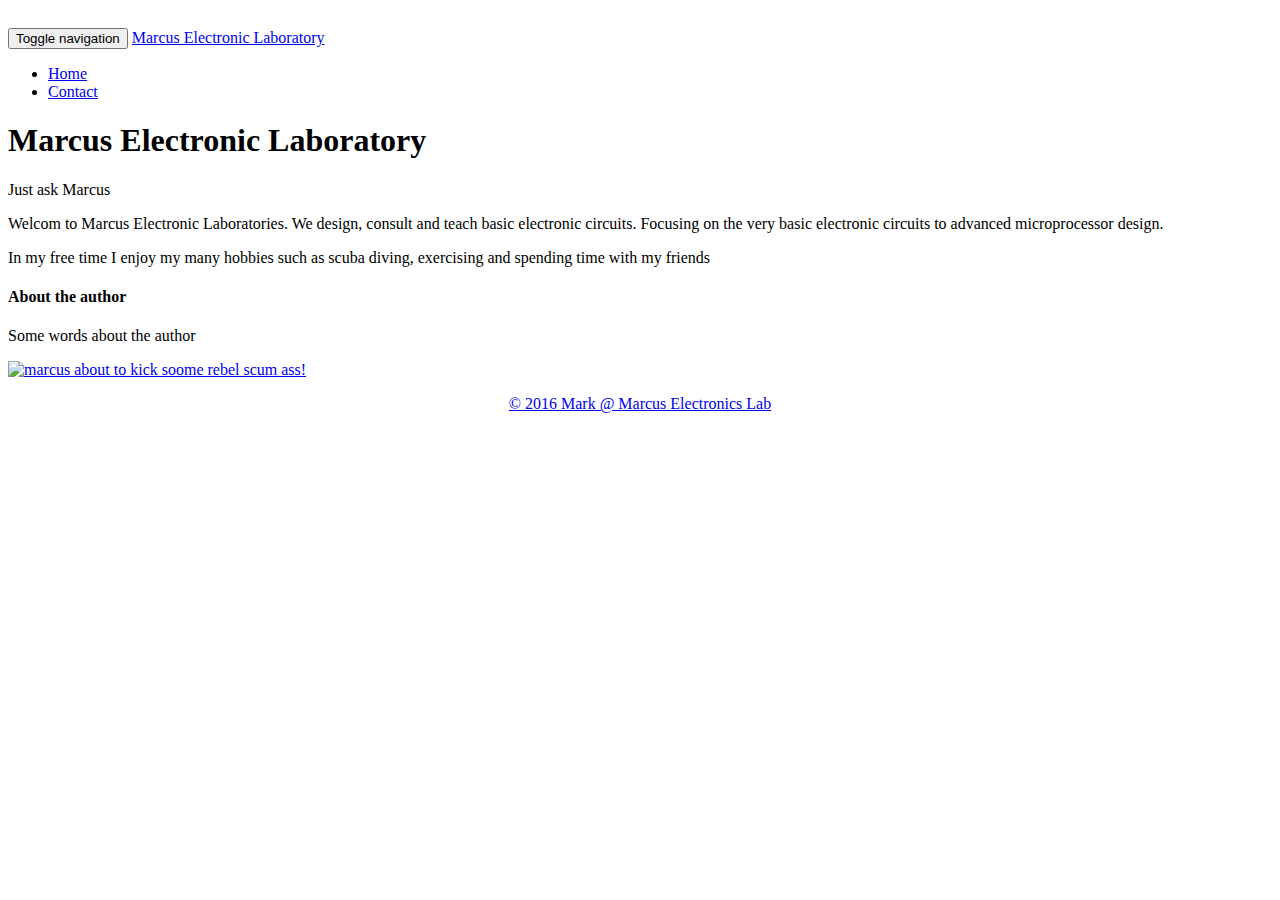
==== index.html @ 4cd2753a "Site upload" ====
<!DOCTYPE html>
<html>
  <head>
  
    <meta http-equiv="X-UA-Compatible" content="IE=edge">
    <meta name="viewport" content="width=device-width, initial-scale=1">

    <title>Marcus Electronic Laboratory</title>  

    <meta name="description" content="Welcome to the Marcus Electronic Laboratory.  Here you will find all types of electronic and microprocessor type circuits using arduino and rasberry pi!">

    <meta name="author" content="Marcus">

    <link href="https://maxcdn.bootstrapcdn.com/bootstrap/3.3.6/css/bootstrap.min.css" rel="stylesheet" integrity="sha256-7s5uDGW3AHqw6xtJmNNtr+OBRJUlgkNJEo78P4b0yRw= sha512-nNo+yCHEyn0smMxSswnf/OnX6/KwJuZTlNZBjauKhTK0c+zT+q5JOCx0UFhXQ6rJR9jg6Es8gPuD2uZcYDLqSw==" crossorigin="anonymous">

    <link rel="stylesheet" type="text/css" href="styles.css">

     <!--[if lt IE 9]>
      <script src="https://oss.maxcdn.com/html5shiv/3.7.2/html5shiv.min.js"></script>
      <script src="https://oss.maxcdn.com/respond/1.4.2/respond.min.js"></script>
    <![endif]-->

  </head>

  <body>
  	<div class="container">
	  	<nav class="navbar navbar-default">
		    <div class="container-fluid">
				<div class="navbar-header">
					<button type="button" class="navbar-toggle collapsed" data-toggle="collapse" data-target="#navbar" aria-expanded="false" aria-controls="navbar">
					  <span class="sr-only">Toggle navigation</span>
					  <span class="icon-bar"></span>
					  <span class="icon-bar"></span>
					  <span class="icon-bar"></span>
					</button>
					<a class="navbar-brand" href="index.html">Marcus Electronic Laboratory</a>
				</div>
				<div id="navbar" class="navbar-collapse collapse">
				<ul class="nav navbar-nav navbar-right">
				  <li class="active"><a href="index.html">Home</a></li>
				  <li class=""><a href="contact.html">Contact</a></li>
				</ul>
				</div>
		    </div>
  		</nav>
  		<div class="jumbotron">
       		<h1>Marcus Electronic Laboratory</h1>
			<p class="lead"> Just ask Marcus </p>
  		</div>
  		<div class="row">
	  		<div class="col-sm-6">
	  			<p>Welcom to Marcus Electronic Laboratories.  We design, consult and teach basic electronic circuits.  Focusing on the very basic electronic circuits to advanced microprocessor design. </p>
	  		</div>
  			<div class="col-sm-6">
  			<p>In my free time I enjoy my many hobbies such as scuba diving, exercising and spending time with my friends</p>
	  		</div>
  		</div>

  		<div class="row">
	  		<div class="col-sm-6">
	  			<h4>About the author</h4>
	  			<p>Some words about the author</p>
	  		</div>
  			<div class="col-sm-6">
  				<a href="https://google.com/" target="_blank">
  				<img src="C:\Projects\DCC\Site\Images\Captain Phasma.png" alt="marcus about to kick soome rebel scum ass!" title="Macus about to kick some rebel scum ass!">
	  		</div>
  		</div>

  		<div class="row">
	  		<div class="col-sm-12">
	  			<center><p class="text-muted">&copy; 2016 Mark @ Marcus Electronics Lab</p></center>
	  		</div>
	  	</div>
  	</div>

  	<script src="https://ajax.googleapis.com/ajax/libs/jquery/1.11.3/jquery.min.js"></script>

  	<script src="https://maxcdn.bootstrapcdn.com/bootstrap/3.3.6/js/bootstrap.min.js" integrity="sha384-0mSbJDEHialfmuBBQP6A4Qrprq5OVfW37PRR3j5ELqxss1yVqOtnepnHVP9aJ7xS" crossorigin="anonymous"></script>
              
  </body>
</html>
---- styles.css ----
body {
	padding-top:20px;
	padding-bottom: 20px
}
.navbar{
	margin-bottom: 20px
}
p{
	font-style: arial
}
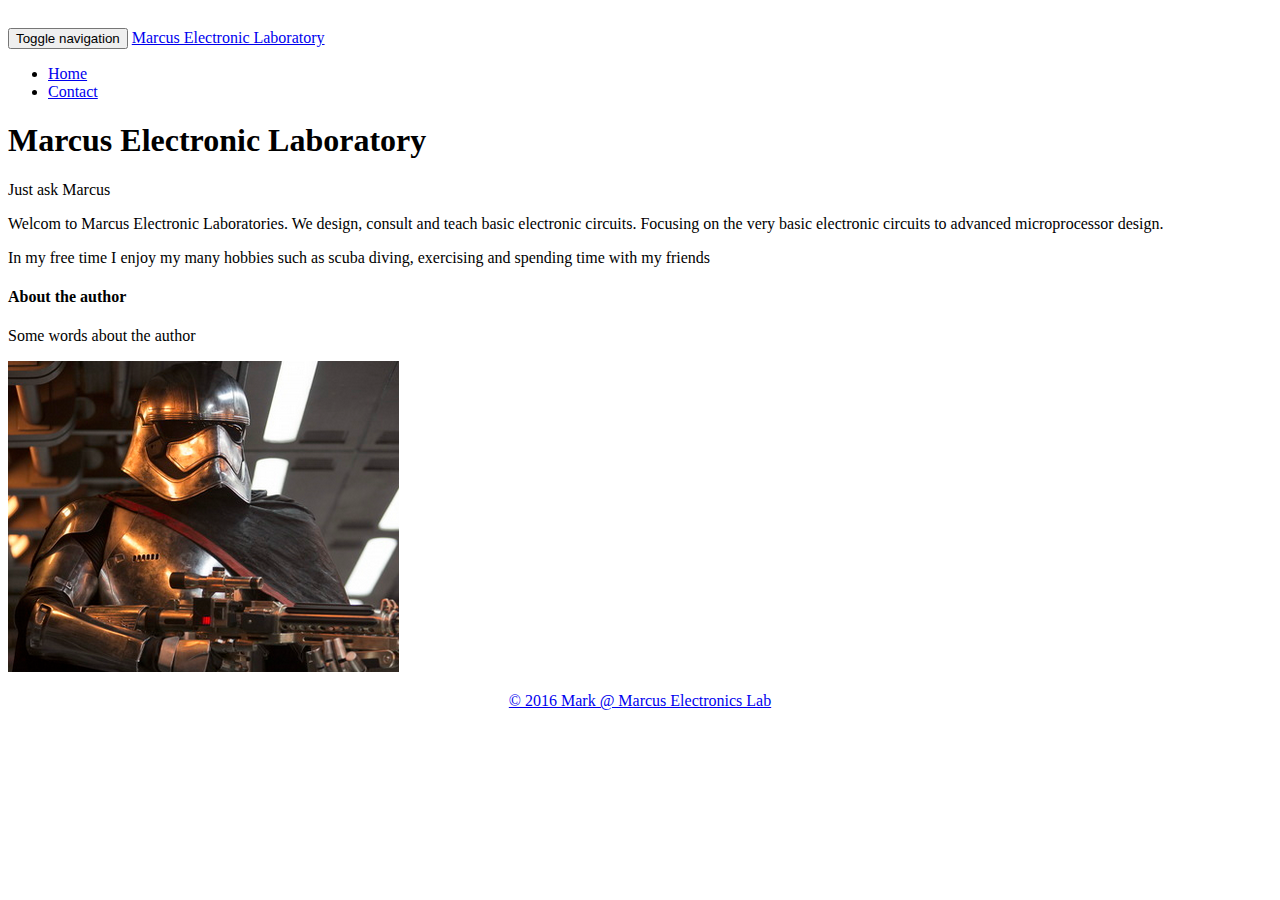
==== commit 1fde7121: "Updated index file" ====
--- a/index.html
+++ b/index.html
@@ -63,7 +63,7 @@
 	  		</div>
   			<div class="col-sm-6">
   				<a href="https://google.com/" target="_blank">
-  				<img src="C:\Projects\DCC\Site\Images\Captain Phasma.png" alt="marcus about to kick soome rebel scum ass!" title="Macus about to kick some rebel scum ass!">
+  				<img src="Images\Captain Phasma.png" alt="marcus about to kick soome rebel scum ass!" title="Macus about to kick some rebel scum ass!">
 	  		</div>
   		</div>
 
